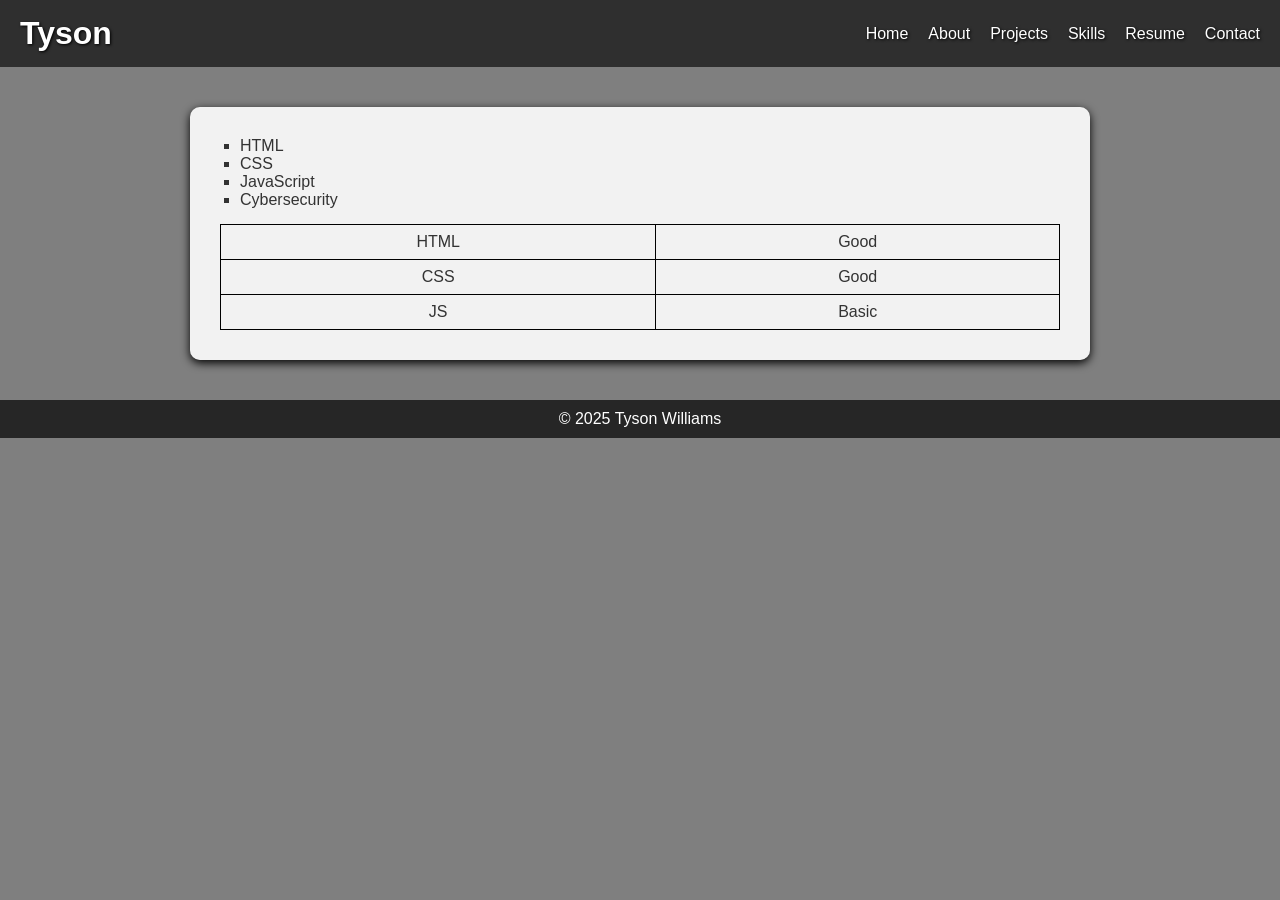
==== skills.html @ 4a1d1893 "Add files via upload added files" ====
<!DOCTYPE html>
<html>
<head>
<title>Skills</title>
<link rel="stylesheet" href="style.css">
<link rel="icon" href="images/favicon.ico">
</head>

<body>

<header>
<h1>Tyson</h1>
  <div class="nav-links">
    <a href="index.html">Home</a>
    <a href="about.html">About</a>
    <a href="projects.html">Projects</a>
    <a href="skills.html">Skills</a>
    <a href="resume.html">Resume</a>
    <a href="contact.html">Contact</a>
  </div>
</header>

<div class="container">
<div class="card">

<ul>
<li>HTML</li>
<li>CSS</li>
<li>JavaScript</li>
<li>Cybersecurity</li>
</ul>

<div id="skillsTable"></div>

</div>
</div>

<footer>© 2025 Tyson Williams</footer>

<script>
function makeTable(){
let skills=[["HTML","Good"],["CSS","Good"],["JS","Basic"]];

let t="<table>";
for(let i=0;i<skills.length;i++){
t+="<tr><td>"+skills[i][0]+"</td><td>"+skills[i][1]+"</td></tr>";
}
t+="</table>";

document.getElementById("skillsTable").innerHTML=t;
}

makeTable();
</script>

</body>
</html>
---- style.css ----
*{
box-sizing:border-box;
margin:0;
padding:0;
}

body{
font-family:Arial, Helvetica, sans-serif;
background:linear-gradient(rgba(0,0,0,0.5), rgba(0,0,0,0.5)), url("images/background.jpg");
background-size:cover;
background-position:center;
color:#333;
}

header{
background:#2f2f2f;
color:white;
display:flex;
justify-content:space-between;
align-items:center;
padding:15px 20px;
text-shadow:1px 1px 3px black;
}

.nav-links{
display:flex;
}

.nav-links a{
color:white;
text-decoration:none;
margin-left:20px;
transition:0.3s;
}

.nav-links a:hover{
color:#00bfff;
}

.container{
max-width:900px;
margin:40px auto;
}


.card{
background:rgba(255,255,255,0.9);
padding:30px;
border-radius:10px;
box-shadow:0 3px 10px black;
}

.row{
display:flex;
gap:20px;
flex-wrap:wrap;
}

.col{
flex:1;
}

img{
width:100%;
max-width:250px;
border-radius:10px;
box-shadow:2px 2px 8px black;
}

ul{
list-style:square;
margin-left:20px;
}

table{
width:100%;
border-collapse:collapse;
margin-top:15px;
}

th,td{
border:1px solid black;
padding:8px;
text-align:center;
}

form{
display:flex;
flex-direction:column;
gap:10px;
}

input, textarea{
padding:10px;
border-radius:5px;
border:1px solid #ccc;
}

button{
padding:10px;
background:#28a745;
color:white;
border:none;
border-radius:5px;
cursor:pointer;
transition:0.3s;
}

button:hover{
transform:scale(1.05);
}

.scroll-box{
max-height:100px;
overflow:auto;
border:1px solid black;
padding:10px;
margin-top:10px;
}

.project-box{
background:#eee;
padding:15px;
margin:10px 0;
border:1px solid #ccc;
transition:0.3s;
}

.project-box:hover{
transform:scale(1.03);
}

summary{
cursor:pointer;
font-weight:bold;
}

details{
margin-top:10px;
}

details[open]{
background-color:#f0f0f0;
padding:10px;
border-radius:5px;
}

footer{
text-align:center;
padding:10px;
margin-top:20px;
background:rgba(0,0,0,0.7);
color:white;
}


@media(max-width:768px){

header{
flex-direction:column;
align-items:center;
gap:10px;
}

.nav-links{
flex-direction:column;
width:100%;
}

.nav-links a{
display:block;
width:100%;
text-align:center;
padding:12px;
margin:0;
border-top:1px solid rgba(255,255,255,0.2);
}

.container{
width:95%;
margin:20px auto;
}

.row{
flex-direction:column;
}

img{
max-width:100%;
}

}
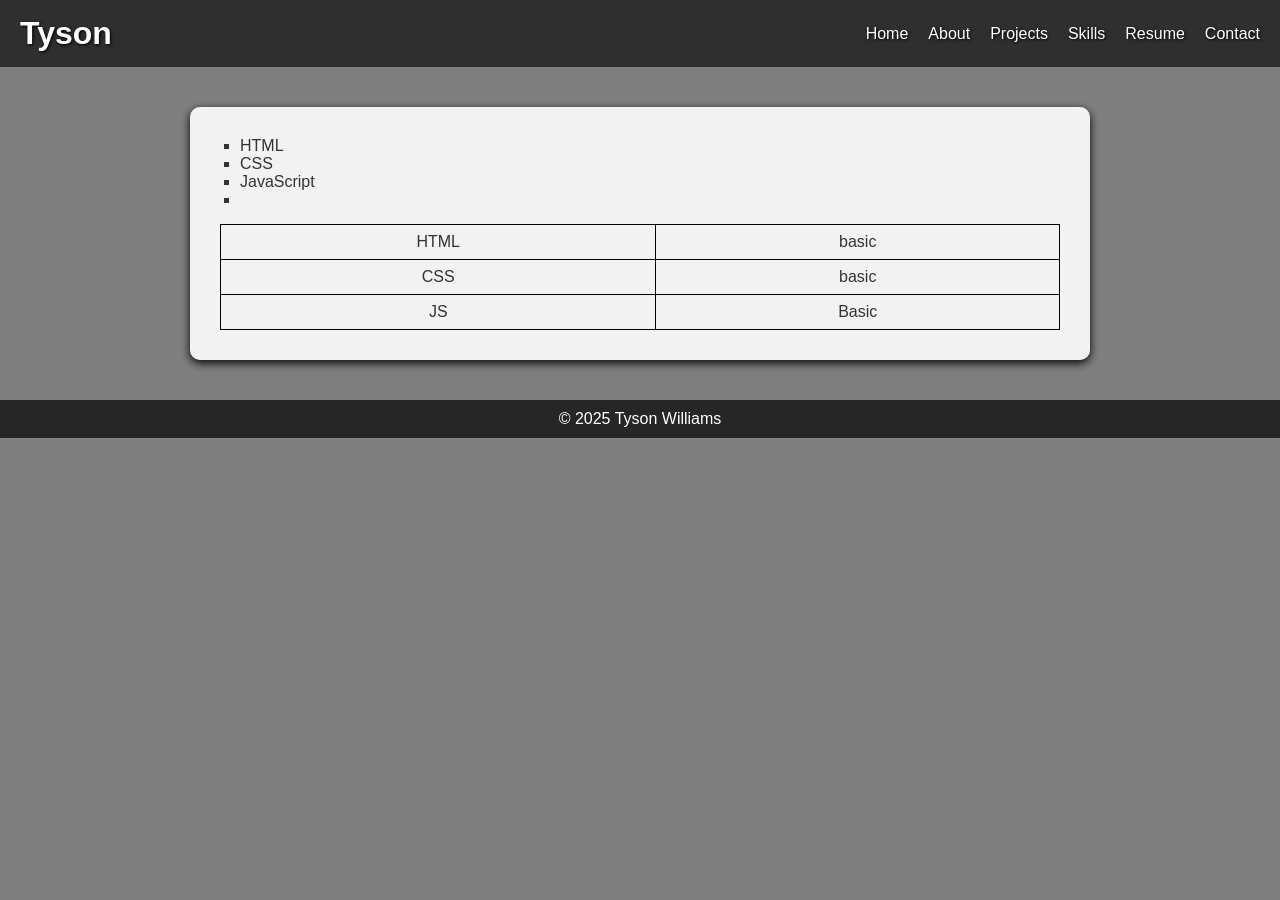
==== commit c02f14e7: "Change skill levels for HTML and CSS Updated skill levels for HTML and CSS to 'basic'." ====
--- a/skills.html
+++ b/skills.html
@@ -27,7 +27,7 @@
 <li>HTML</li>
 <li>CSS</li>
 <li>JavaScript</li>
-<li>Cybersecurity</li>
+<li> </li>
 </ul>
 
 <div id="skillsTable"></div>
@@ -39,7 +39,7 @@
 
 <script>
 function makeTable(){
-let skills=[["HTML","Good"],["CSS","Good"],["JS","Basic"]];
+let skills=[["HTML","basic"],["CSS","basic"],["JS","Basic"]];
 
 let t="<table>";
 for(let i=0;i<skills.length;i++){
@@ -54,4 +54,4 @@
 </script>
 
 </body>
-</html>+</html>
